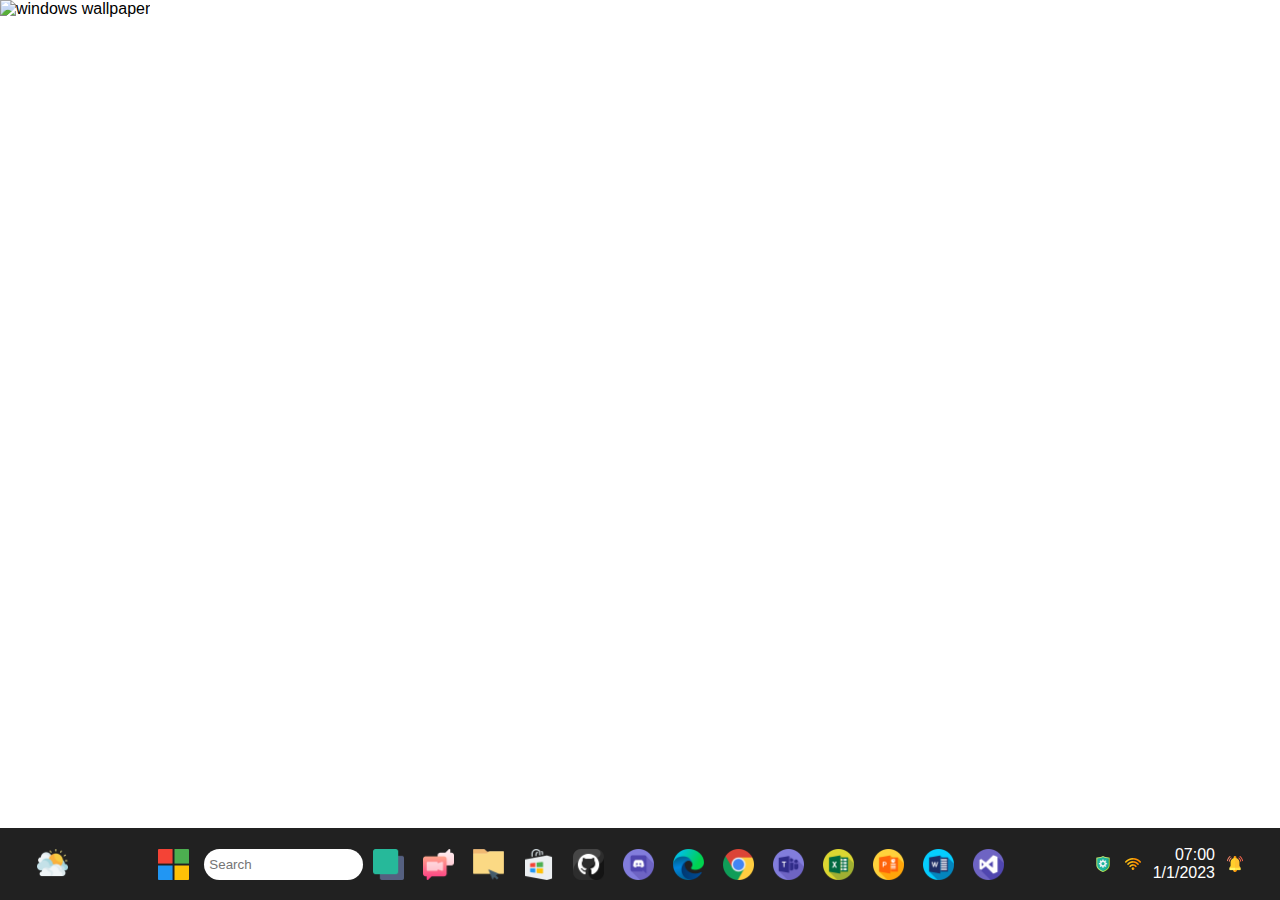
==== home.html @ e2c32464 "first commit" ====
<!DOCTYPE html>
<html lang="en">
  <head>
    <meta charset="UTF-8" />
    <meta http-equiv="X-UA-Compatible" content="IE=edge" />
    <meta name="viewport" content="width=device-width, initial-scale=1.0" />
    <title>Windows Web</title>
    <link rel="stylesheet" href="home-styles.css" />
  </head>
  <body>
    <div class="container">
      <!-- WALLPAPER -->
      <div class="wallpaper">
        <img
          src="https://wallpapercave.com/wp/wp7283040.jpg"
          alt="windows wallpaper"
        />
      </div>
      <!-- TASKBAR -->
      <div class="taskbar">
        <div class="taskbar__left">
          <img
            class="taskbar__icon"
            src="./img/homepage/cloudy.png"
            alt="weather"
          />
        </div>
        <div class="taskbar__middle">
          <img
            class="taskbar__icon"
            src="./img/homepage/microsoft (1).png"
            alt="windows"
          />
          <input class="taskbar__input" type="text" placeholder="Search" />
          <img
            class="taskbar__icon"
            src="./img/homepage/foreground.png"
            alt="tabs"
          />
          <img
            class="taskbar__icon"
            src="./img/homepage/video-call.png"
            alt="video call"
          />
          <img
            class="taskbar__icon"
            src="./img/homepage/folder-management.png"
            alt="file manager"
          />
          <img
            class="taskbar__icon"
            src="./img/homepage/microsoft (2).png"
            alt="store"
          />
          <img
            class="taskbar__icon"
            src="./img/homepage/github.png"
            alt="github"
          />
          <img
            class="taskbar__icon"
            src="./img/homepage/discord.png"
            alt="discord"
          />
          <img
            class="taskbar__icon"
            src="./img/homepage/microsoft.png"
            alt="edge"
          />
          <img
            class="taskbar__icon"
            src="./img/homepage/chrome (1).png"
            alt="chrome"
          />
          <img
            class="taskbar__icon"
            src="./img/homepage/teams.png"
            alt="teams"
          />
          <img
            class="taskbar__icon"
            src="./img/homepage/excel.png"
            alt="excel"
          />
          <img
            class="taskbar__icon"
            src="./img/homepage/powerpoint.png"
            alt="powerpoint"
          />
          <img class="taskbar__icon" src="./img/homepage/word.png" alt="word" />
          <img
            class="taskbar__icon"
            src="./img/homepage/visual-studio.png"
            alt="vscode"
          />
        </div>
        <div class="taskbar__right">
          <img
            class="taskbar__icon-small"
            src="./img/homepage/defender.png"
            alt="defender"
          />
          <img
            class="taskbar__icon-small"
            src="./img/homepage/wifi.png"
            alt="wifi"
          />
          <div class="taskbar__right-timedate">
            <p class="timedate">07:00</p>
            <p class="timedate">1/1/2023</p>
          </div>
          <img
            class="taskbar__icon-small"
            src="./img/homepage/notification.png"
            alt="notification"
          />
        </div>
      </div>
    </div>

    <script src="script.js"></script>
  </body>
</html>
---- home-styles.css ----
* {
  padding: 0;
  margin: 0;
  box-sizing: border-box;
  font-family: "Gill Sans", "Gill Sans MT", Calibri, "Trebuchet MS", sans-serif;
}

.container {
  height: 100vh;
}

.wallpaper {
  height: 92%;
}

.wallpaper img {
  height: 100%;
  width: 100%;
  object-fit: cover;
}

.taskbar {
  height: 8%;
  background-color: #212121;
  display: flex;
  justify-content: space-between;
  align-items: center;
  padding-inline: 30px;
}

.taskbar__middle {
  display: flex;
  justify-content: center;
  align-items: center;
}

.taskbar__right {
  display: flex;
  justify-content: center;
  align-items: center;
}

.taskbar__input {
  margin-inline: 3px;
  padding: 8px 5px;
  outline: none;
  border: none;
  border-radius: 10rem;
}

.taskbar__right-timedate {
  text-align: right;
  color: #fff;
  padding-inline: 5px;
}

.taskbar__icon {
  height: 45px;
  width: 45px;
  cursor: pointer;
  background: none;
  transition: all 0.5s ease;
  padding: 7px;
  margin-right: 5px;
}

.taskbar__icon-small {
  height: 30px;
  width: 30px;
  cursor: pointer;
  background: none;
  transition: all 0.5s ease;
  padding: 7px;
}

.taskbar__icon:hover,
.taskbar__icon-small:hover {
  border-radius: 5px;
  background: rgba(255, 255, 255, 0.25);
}
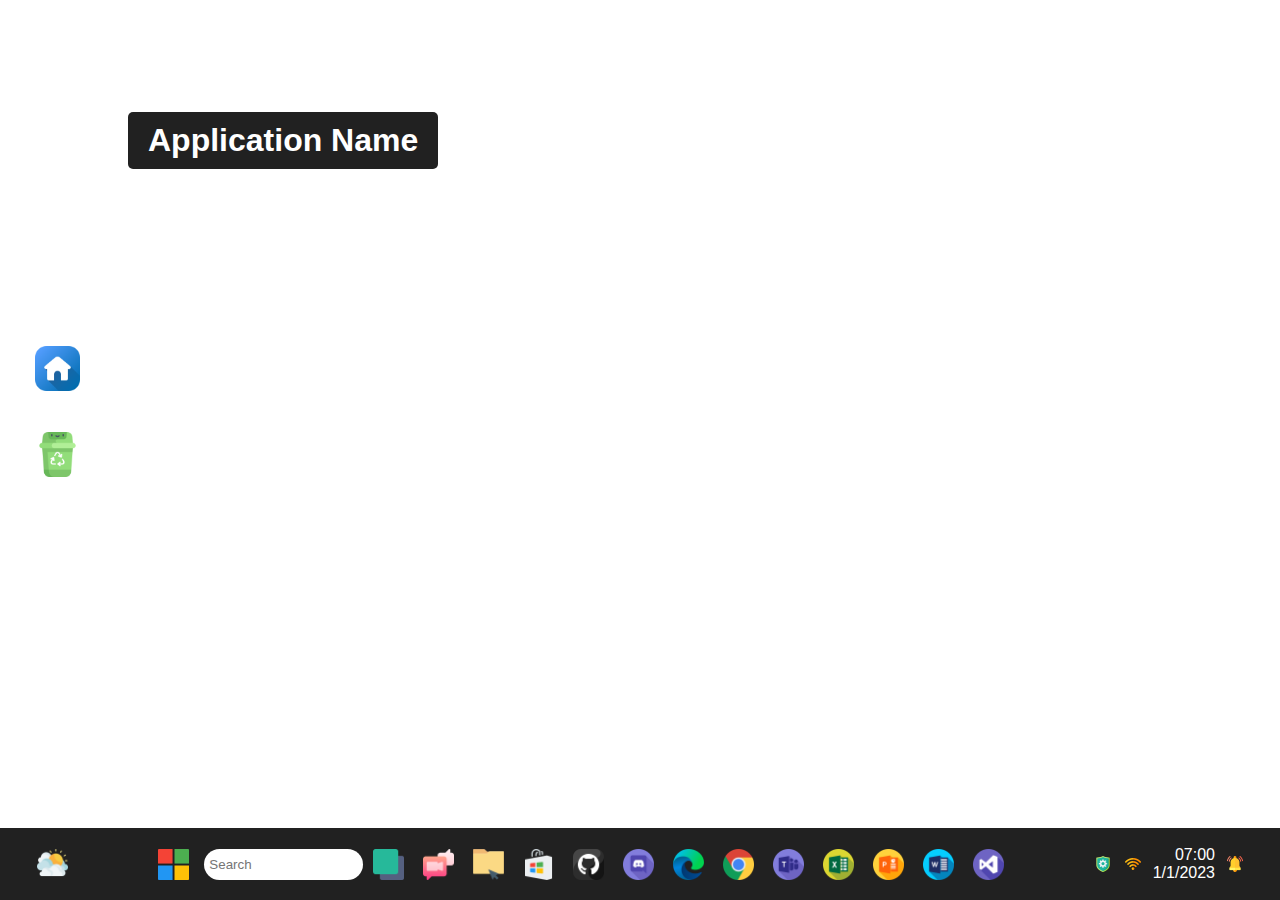
==== commit 93f08efa: "second commit" ====
--- a/home.html
+++ b/home.html
@@ -11,10 +11,22 @@
     <div class="container">
       <!-- WALLPAPER -->
       <div class="wallpaper">
+        <a href="./index.html"
+          ><img
+            class="wallpaper__icon"
+            src="./img/homepage/home-button.png"
+            alt="home"
+        /></a>
         <img
-          src="https://wallpapercave.com/wp/wp7283040.jpg"
-          alt="windows wallpaper"
+          class="wallpaper__icon"
+          src="./img/homepage/recycle-bin.png"
+          alt="recycle-bin"
         />
+        <!-- SHOW APP PREVIEW -->
+        <div class="appPreview">
+          <h1 class="appPreview__header">Application Name</h1>
+          <div class="appPreview__image"></div>
+        </div>
       </div>
       <!-- TASKBAR -->
       <div class="taskbar">
@@ -106,8 +118,8 @@
             alt="wifi"
           />
           <div class="taskbar__right-timedate">
-            <p class="timedate">07:00</p>
-            <p class="timedate">1/1/2023</p>
+            <p class="time timedate">07:00</p>
+            <p class="date timedate">1/1/2023</p>
           </div>
           <img
             class="taskbar__icon-small"
@@ -117,7 +129,6 @@
         </div>
       </div>
     </div>
-
     <script src="script.js"></script>
   </body>
 </html>
--- a/home-styles.css
+++ b/home-styles.css
@@ -10,13 +10,60 @@
 }
 
 .wallpaper {
+  position: relative;
   height: 92%;
+  background-image: url("https://wallpapercave.com/wp/wp7283040.jpg");
+  background-repeat: no-repeat;
+  background-position: center;
+  background-size: cover;
+  display: flex;
+  flex-direction: column;
+  justify-content: center;
+  align-items: flex-start;
+  gap: 2rem;
 }
 
-.wallpaper img {
+.wallpaper__icon {
+  height: 50px;
+  width: 50px;
+  object-fit: contain;
+  cursor: pointer;
+  margin-left: 2em;
+  transition: all 0.3s ease-in-out;
+  padding-bottom: 5px;
+}
+
+.wallpaper__icon:hover {
+  transform: translateX(10px);
+}
+
+.appPreview {
+  position: absolute;
+  top: 20%;
+  left: 50%;
+  transform: translate(-50%, -10%);
+  height: 60vh;
+  width: 80%;
+  text-align: center;
+}
+
+.appPreview__header {
+  background: #212121;
+  padding: 10px 20px;
+  color: #fff;
+  border-radius: 5px;
+  margin-bottom: 10px;
+  width: fit-content;
+}
+
+.appPreview__image {
   height: 100%;
   width: 100%;
-  object-fit: cover;
+  border-radius: 5px;
+  background-image: url("https://www.windowslatest.com/wp-content/uploads/2021/06/Windows-11-Start-Menu-light-mode.jpg");
+  background-size: contain;
+  background-position: center;
+  background-repeat: no-repeat;
 }
 
 .taskbar {
@@ -77,4 +124,5 @@
 .taskbar__icon-small:hover {
   border-radius: 5px;
   background: rgba(255, 255, 255, 0.25);
+  transform: translateY(-2.5px);
 }
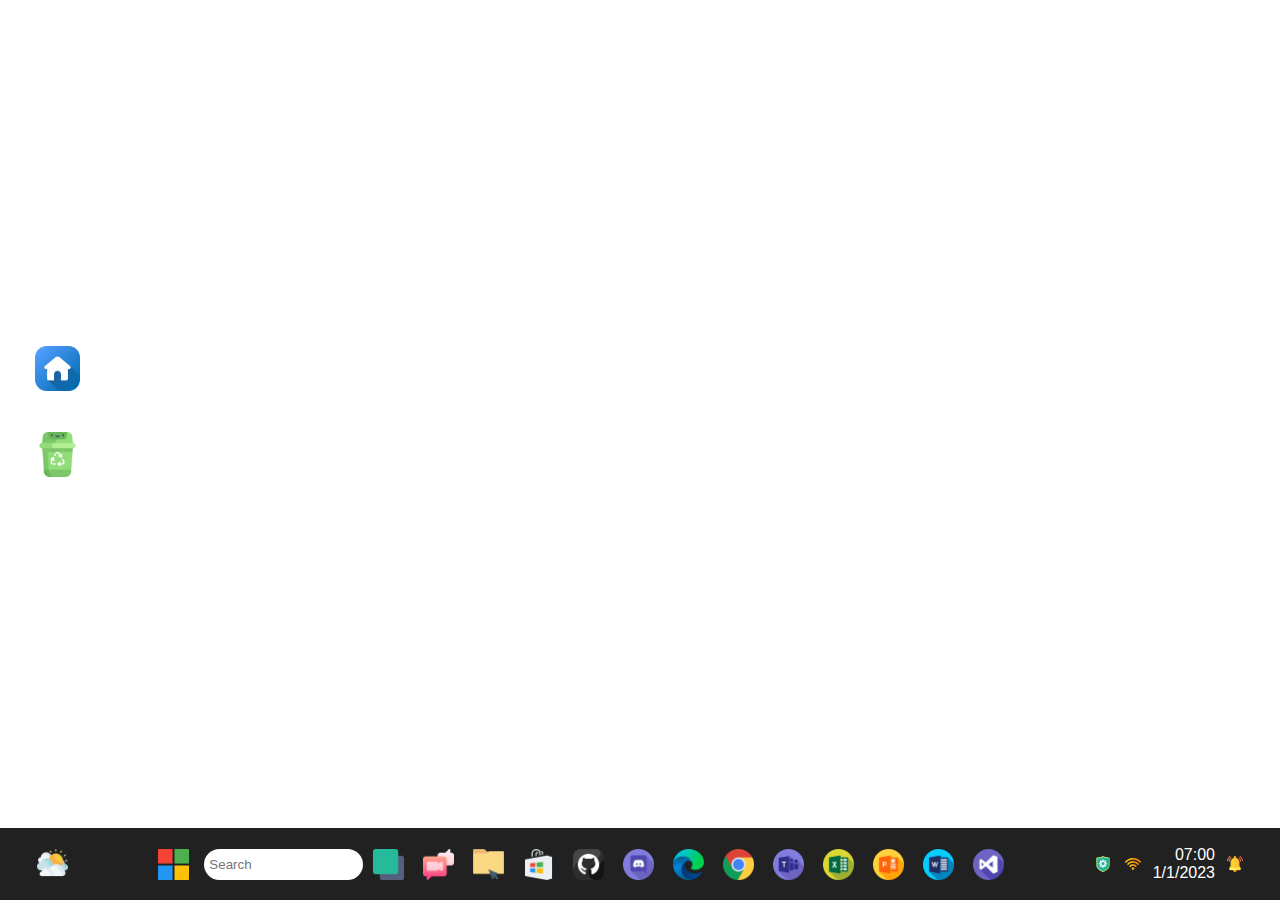
==== commit 02c3f224: "Adding more styling and transitions" ====
--- a/home.html
+++ b/home.html
@@ -41,69 +41,73 @@
           <img
             class="taskbar__icon"
             src="./img/homepage/microsoft (1).png"
-            alt="windows"
+            alt="Start"
           />
           <input class="taskbar__input" type="text" placeholder="Search" />
           <img
             class="taskbar__icon"
             src="./img/homepage/foreground.png"
-            alt="tabs"
+            alt="New Desktop"
           />
           <img
             class="taskbar__icon"
             src="./img/homepage/video-call.png"
-            alt="video call"
+            alt="Chat"
           />
           <img
             class="taskbar__icon"
             src="./img/homepage/folder-management.png"
-            alt="file manager"
+            alt="File Explorer"
           />
           <img
             class="taskbar__icon"
             src="./img/homepage/microsoft (2).png"
-            alt="store"
+            alt="Microsoft Store"
           />
           <img
             class="taskbar__icon"
             src="./img/homepage/github.png"
-            alt="github"
+            alt="Github"
           />
           <img
             class="taskbar__icon"
             src="./img/homepage/discord.png"
-            alt="discord"
+            alt="Discord"
           />
           <img
             class="taskbar__icon"
             src="./img/homepage/microsoft.png"
-            alt="edge"
+            alt="Microsoft Edge"
           />
           <img
             class="taskbar__icon"
             src="./img/homepage/chrome (1).png"
-            alt="chrome"
+            alt="Google Chrome"
           />
           <img
             class="taskbar__icon"
             src="./img/homepage/teams.png"
-            alt="teams"
+            alt="Microsoft Teams"
           />
           <img
             class="taskbar__icon"
             src="./img/homepage/excel.png"
-            alt="excel"
+            alt="Microsoft Excel"
           />
           <img
             class="taskbar__icon"
             src="./img/homepage/powerpoint.png"
-            alt="powerpoint"
+            alt="Microsoft PowerPoint"
           />
-          <img class="taskbar__icon" src="./img/homepage/word.png" alt="word" />
+          <img
+            class="taskbar__icon"
+            src="./img/homepage/word.png"
+            alt="Microsoft Word"
+          />
           <img
             class="taskbar__icon"
             src="./img/homepage/visual-studio.png"
-            alt="vscode"
+            alt="Visual Studio Code"
           />
         </div>
         <div class="taskbar__right">
--- a/home-styles.css
+++ b/home-styles.css
@@ -7,6 +7,7 @@
 
 .container {
   height: 100vh;
+  overflow: hidden;
 }
 
 .wallpaper {
@@ -33,22 +34,37 @@
   padding-bottom: 5px;
 }
 
+.wallpaper__icon--animate {
+  margin-left: 10em;
+}
+
 .wallpaper__icon:hover {
   transform: translateX(10px);
 }
 
 .appPreview {
+  /* display: none; */
   position: absolute;
   top: 20%;
   left: 50%;
   transform: translate(-50%, -10%);
   height: 60vh;
-  width: 80%;
+  /* TODO: Fix the width for the preview */
+  width: 50%;
   text-align: center;
+  top: 120%;
+  transition: all 0.3s ease;
+  z-index: 100;
+}
+
+.appPreview--display {
+  display: block;
+  top: 20%;
 }
 
 .appPreview__header {
   background: #212121;
+  margin-inline: auto;
   padding: 10px 20px;
   color: #fff;
   border-radius: 5px;
@@ -59,11 +75,13 @@
 .appPreview__image {
   height: 100%;
   width: 100%;
-  border-radius: 5px;
+  margin: 0 auto;
+  border-radius: 10px;
   background-image: url("https://www.windowslatest.com/wp-content/uploads/2021/06/Windows-11-Start-Menu-light-mode.jpg");
   background-size: contain;
-  background-position: center;
+  /* background-position: top center; */
   background-repeat: no-repeat;
+  box-shadow: rgba(0, 0, 0, 0.16) 0px 3px 6px, rgba(0, 0, 0, 0.23) 0px 3px 6px;
 }
 
 .taskbar {
@@ -120,6 +138,12 @@
   padding: 7px;
 }
 
+.taskbar__icon--active {
+  border-radius: 5px;
+  background: rgba(255, 255, 255, 0.25);
+  transform: translateY(-2.5px);
+}
+
 .taskbar__icon:hover,
 .taskbar__icon-small:hover {
   border-radius: 5px;
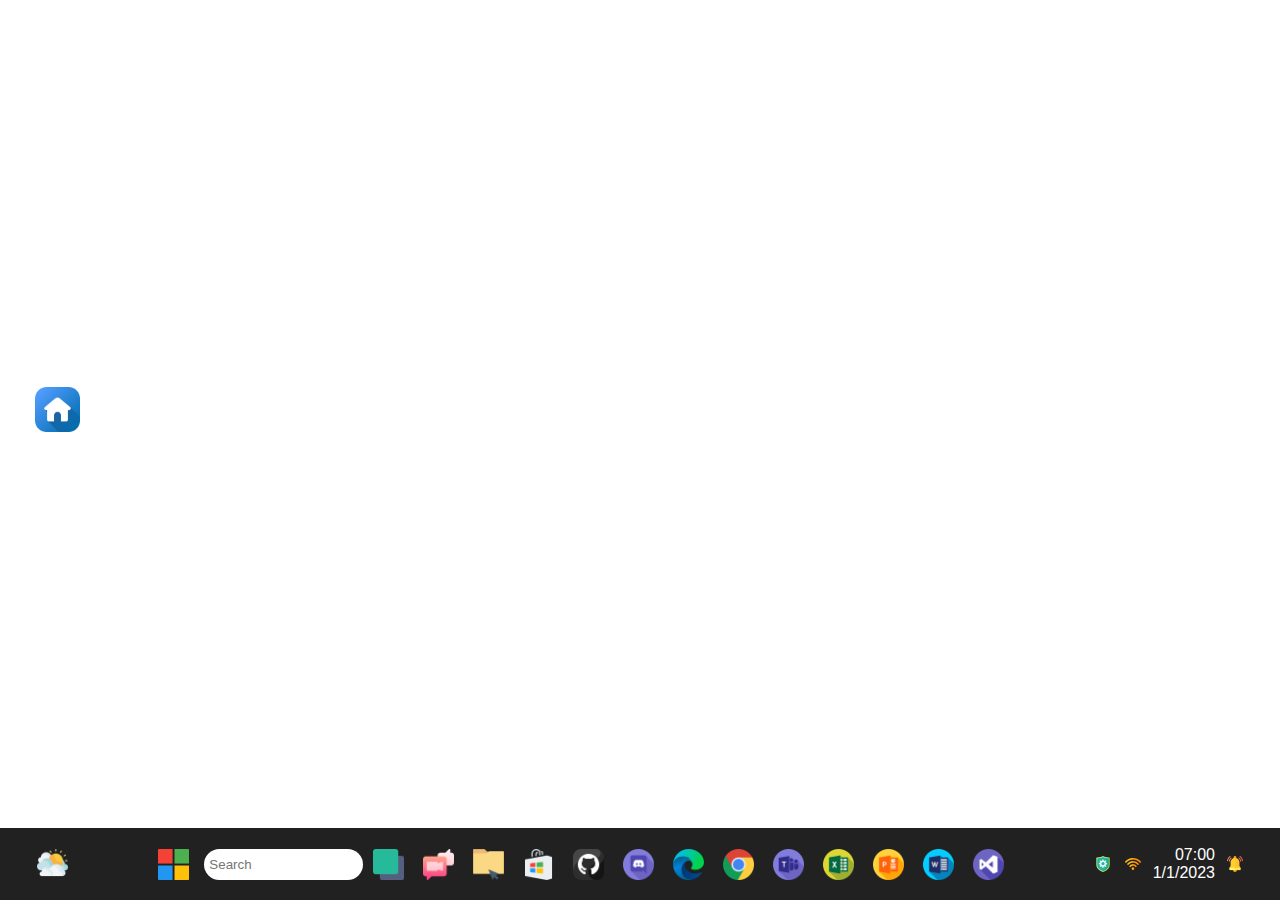
==== commit 01c9fb00: "Done some changes to the styling (animation & image preview)" ====
--- a/home.html
+++ b/home.html
@@ -17,15 +17,15 @@
             src="./img/homepage/home-button.png"
             alt="home"
         /></a>
-        <img
+        <!-- <img
           class="wallpaper__icon"
           src="./img/homepage/recycle-bin.png"
           alt="recycle-bin"
-        />
+        /> -->
         <!-- SHOW APP PREVIEW -->
         <div class="appPreview">
           <h1 class="appPreview__header">Application Name</h1>
-          <div class="appPreview__image"></div>
+          <img class="appPreview__image" src="" />
         </div>
       </div>
       <!-- TASKBAR -->
@@ -34,7 +34,7 @@
           <img
             class="taskbar__icon"
             src="./img/homepage/cloudy.png"
-            alt="weather"
+            alt="Widget"
           />
         </div>
         <div class="taskbar__middle">
@@ -123,7 +123,7 @@
           />
           <div class="taskbar__right-timedate">
             <p class="time timedate">07:00</p>
-            <p class="date timedate">1/1/2023</p>
+            <p class="dateHome timedate">1/1/2023</p>
           </div>
           <img
             class="taskbar__icon-small"
--- a/home-styles.css
+++ b/home-styles.css
@@ -39,26 +39,22 @@
 }
 
 .wallpaper__icon:hover {
-  transform: translateX(10px);
+  transform: translateX(5px);
 }
 
 .appPreview {
-  /* display: none; */
   position: absolute;
-  top: 20%;
+  top: 160%;
   left: 50%;
-  transform: translate(-50%, -10%);
-  height: 60vh;
-  /* TODO: Fix the width for the preview */
-  width: 50%;
+  transform: translate(-50%, -20%);
+  height: 65vh;
+  width: 55%;
   text-align: center;
-  top: 120%;
   transition: all 0.3s ease;
   z-index: 100;
 }
 
 .appPreview--display {
-  display: block;
   top: 20%;
 }
 
@@ -74,13 +70,10 @@
 
 .appPreview__image {
   height: 100%;
-  width: 100%;
+  max-width: 100%;
+  object-fit: cover;
   margin: 0 auto;
   border-radius: 10px;
-  background-image: url("https://www.windowslatest.com/wp-content/uploads/2021/06/Windows-11-Start-Menu-light-mode.jpg");
-  background-size: contain;
-  /* background-position: top center; */
-  background-repeat: no-repeat;
   box-shadow: rgba(0, 0, 0, 0.16) 0px 3px 6px, rgba(0, 0, 0, 0.23) 0px 3px 6px;
 }
 
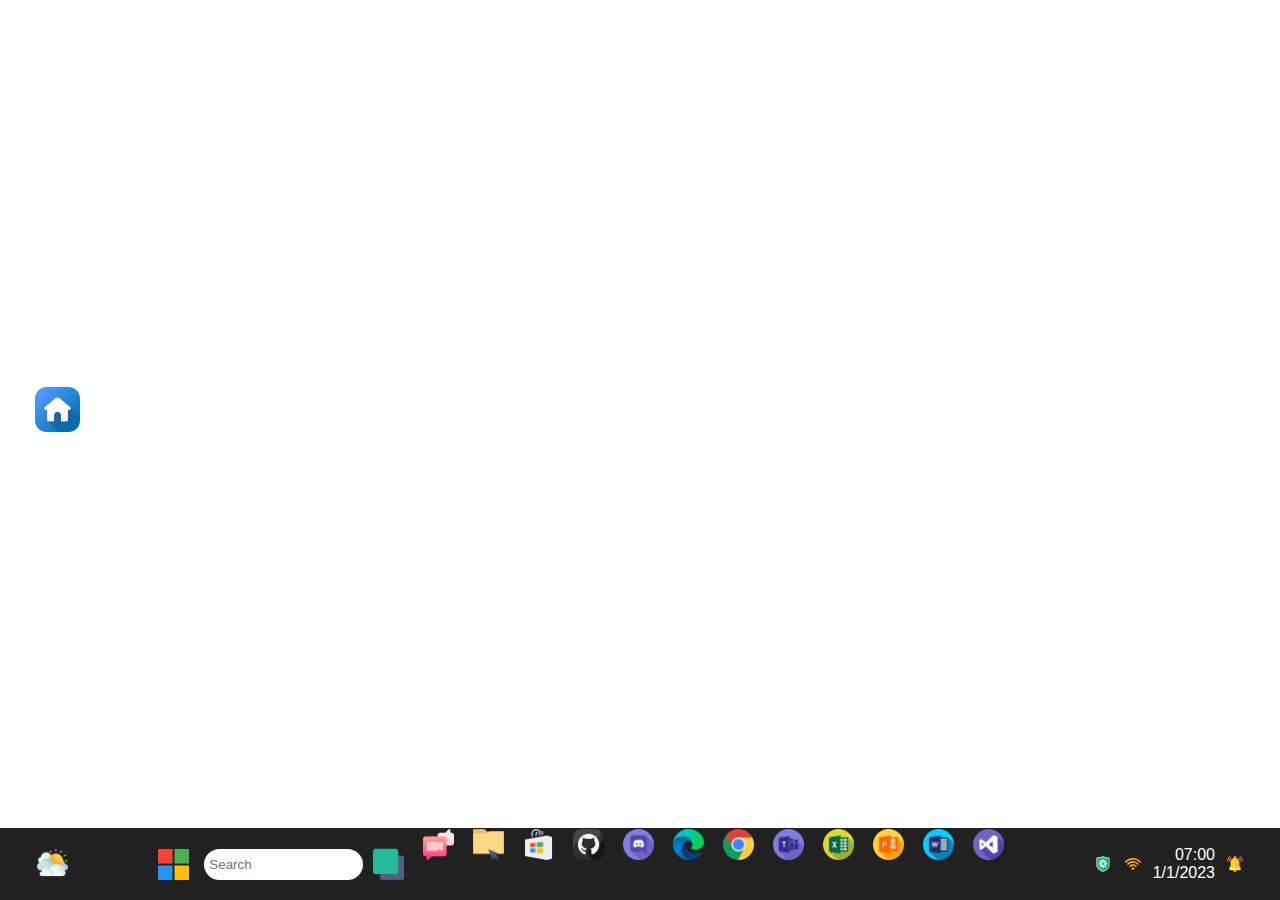
==== commit 64795302: "Started adding some gsap. Still weird." ====
--- a/home.html
+++ b/home.html
@@ -133,6 +133,7 @@
         </div>
       </div>
     </div>
+    <script src="https://cdnjs.cloudflare.com/ajax/libs/gsap/3.11.4/gsap.min.js"></script>
     <script src="script.js"></script>
   </body>
 </html>
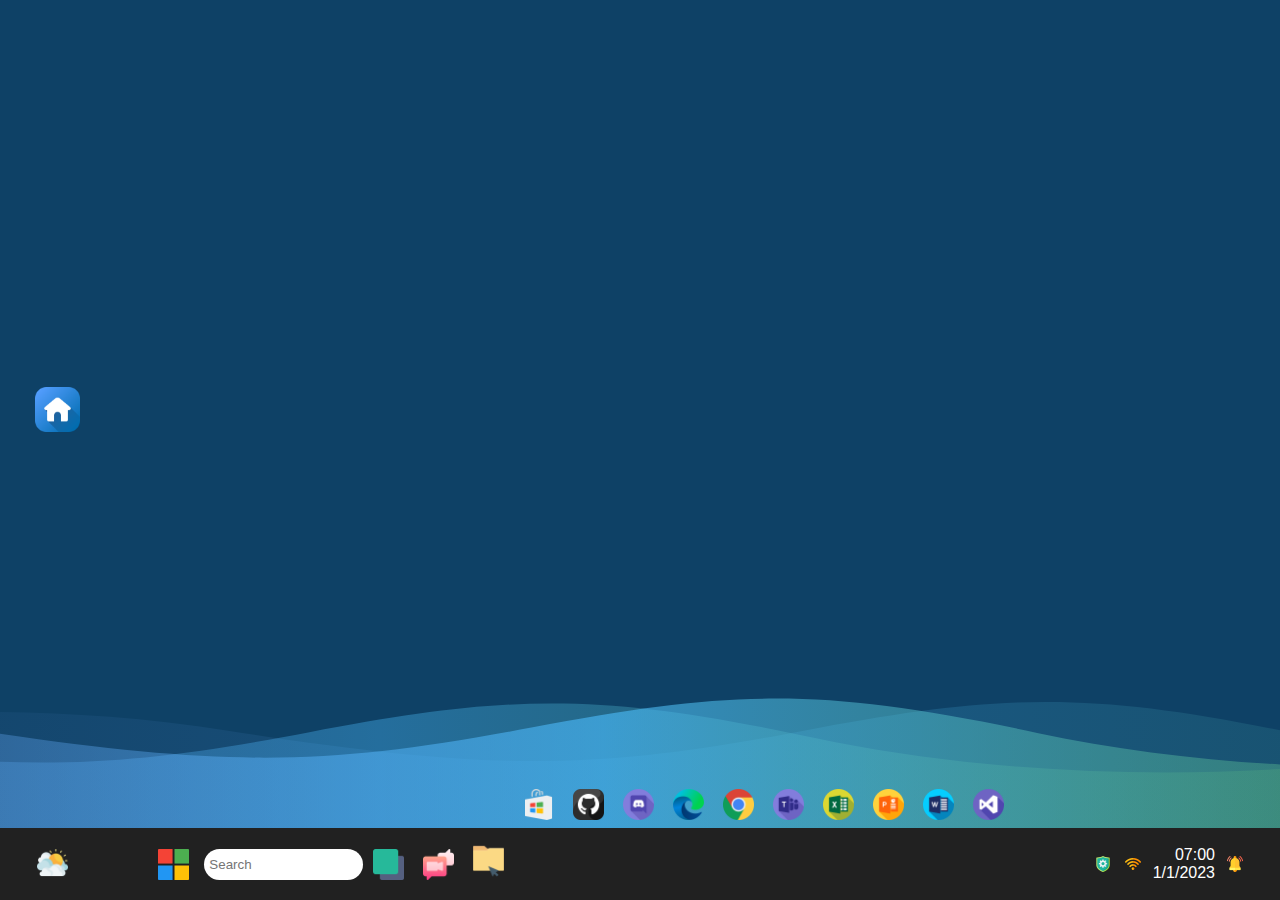
==== commit 2565d593: "Added animated backgrounds from animatedbackgrounds.me" ====
--- a/home.html
+++ b/home.html
@@ -8,6 +8,79 @@
     <link rel="stylesheet" href="home-styles.css" />
   </head>
   <body>
+    <!-- SVG taken from animatedbackgrounds.me (Codepen: https://codepen.io/kinglisky/pen/pejopv) -->
+    <svg
+      version="1.1"
+      xmlns="http://www.w3.org/2000/svg"
+      xmlns:xlink="http://www.w3.org/1999/xlink"
+      x="0px"
+      y="0px"
+      width="100%"
+      height="100%"
+      viewBox="0 0 1600 900"
+      preserveAspectRatio="xMidYMax slice"
+    >
+      <defs>
+        <linearGradient id="bg">
+          <stop
+            offset="0%"
+            style="stop-color: rgba(130, 158, 249, 0.06)"
+          ></stop>
+          <stop offset="50%" style="stop-color: rgba(76, 190, 255, 0.6)"></stop>
+          <stop
+            offset="100%"
+            style="stop-color: rgba(115, 209, 72, 0.2)"
+          ></stop>
+        </linearGradient>
+        <path
+          id="wave"
+          fill="url(#bg)"
+          d="M-363.852,502.589c0,0,236.988-41.997,505.475,0
+	s371.981,38.998,575.971,0s293.985-39.278,505.474,5.859s493.475,48.368,716.963-4.995v560.106H-363.852V502.589z"
+        />
+      </defs>
+      <g>
+        <use xlink:href="#wave" opacity=".3">
+          <animateTransform
+            attributeName="transform"
+            attributeType="XML"
+            type="translate"
+            dur="10s"
+            calcMode="spline"
+            values="270 230; -334 180; 270 230"
+            keyTimes="0; .5; 1"
+            keySplines="0.42, 0, 0.58, 1.0;0.42, 0, 0.58, 1.0"
+            repeatCount="indefinite"
+          />
+        </use>
+        <use xlink:href="#wave" opacity=".6">
+          <animateTransform
+            attributeName="transform"
+            attributeType="XML"
+            type="translate"
+            dur="8s"
+            calcMode="spline"
+            values="-270 230;243 220;-270 230"
+            keyTimes="0; .6; 1"
+            keySplines="0.42, 0, 0.58, 1.0;0.42, 0, 0.58, 1.0"
+            repeatCount="indefinite"
+          />
+        </use>
+        <use xlink:href="#wave" opacty=".9">
+          <animateTransform
+            attributeName="transform"
+            attributeType="XML"
+            type="translate"
+            dur="6s"
+            calcMode="spline"
+            values="0 230;-140 200;0 230"
+            keyTimes="0; .4; 1"
+            keySplines="0.42, 0, 0.58, 1.0;0.42, 0, 0.58, 1.0"
+            repeatCount="indefinite"
+          />
+        </use>
+      </g>
+    </svg>
     <div class="container">
       <!-- WALLPAPER -->
       <div class="wallpaper">
--- a/home-styles.css
+++ b/home-styles.css
@@ -10,10 +10,28 @@
   overflow: hidden;
 }
 
+/* CSS taken from animatedbackgrounds.me (Codepen: https://codepen.io/kinglisky/pen/pejopv) */
+svg {
+  position: absolute;
+  top: 0;
+  left: 0;
+  width: 100%;
+  height: 100%;
+  box-sizing: border-box;
+  display: block;
+  background-color: #0e4166;
+  background-image: linear-gradient(
+    to bottom,
+    rgba(14, 65, 102, 0.86),
+    #0e4166
+  );
+  z-index: -100;
+}
+
 .wallpaper {
   position: relative;
   height: 92%;
-  background-image: url("https://wallpapercave.com/wp/wp7283040.jpg");
+  /* background-image: url("https://wallpapercave.com/wp/wp7283040.jpg"); */
   background-repeat: no-repeat;
   background-position: center;
   background-size: cover;
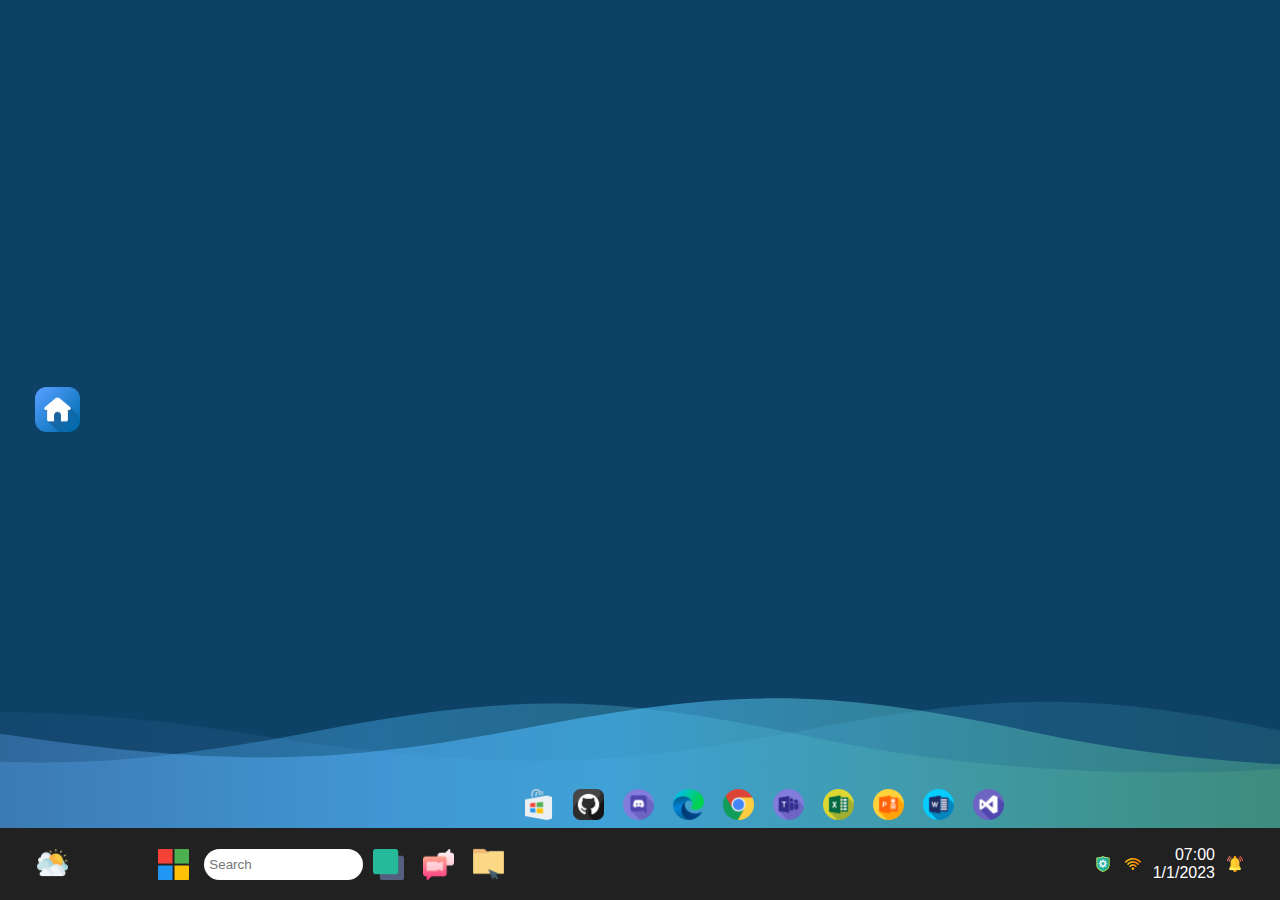
==== commit da7376b2: "Added the responsive design (somehow)" ====
--- a/home.html
+++ b/home.html
@@ -111,77 +111,87 @@
           />
         </div>
         <div class="taskbar__middle">
-          <img
-            class="taskbar__icon"
+          <button class="taskbar__middle-button previous">
+            <img src="./img/homepage/left-chevron.png" alt="previous" />
+          </button>
+          <img
+            class="taskbar__icon middle-icons"
             src="./img/homepage/microsoft (1).png"
             alt="Start"
           />
-          <input class="taskbar__input" type="text" placeholder="Search" />
-          <img
-            class="taskbar__icon"
+          <input
+            class="taskbar__input middle-icons"
+            type="text"
+            placeholder="Search"
+          />
+          <img
+            class="taskbar__icon middle-icons"
             src="./img/homepage/foreground.png"
             alt="New Desktop"
           />
           <img
-            class="taskbar__icon"
+            class="taskbar__icon middle-icons"
             src="./img/homepage/video-call.png"
             alt="Chat"
           />
           <img
-            class="taskbar__icon"
+            class="taskbar__icon middle-icons"
             src="./img/homepage/folder-management.png"
             alt="File Explorer"
           />
           <img
-            class="taskbar__icon"
+            class="taskbar__icon middle-icons"
             src="./img/homepage/microsoft (2).png"
             alt="Microsoft Store"
           />
           <img
-            class="taskbar__icon"
+            class="taskbar__icon middle-icons"
             src="./img/homepage/github.png"
             alt="Github"
           />
           <img
-            class="taskbar__icon"
+            class="taskbar__icon middle-icons"
             src="./img/homepage/discord.png"
             alt="Discord"
           />
           <img
-            class="taskbar__icon"
+            class="taskbar__icon middle-icons"
             src="./img/homepage/microsoft.png"
             alt="Microsoft Edge"
           />
           <img
-            class="taskbar__icon"
+            class="taskbar__icon middle-icons"
             src="./img/homepage/chrome (1).png"
             alt="Google Chrome"
           />
           <img
-            class="taskbar__icon"
+            class="taskbar__icon middle-icons"
             src="./img/homepage/teams.png"
             alt="Microsoft Teams"
           />
           <img
-            class="taskbar__icon"
+            class="taskbar__icon middle-icons"
             src="./img/homepage/excel.png"
             alt="Microsoft Excel"
           />
           <img
-            class="taskbar__icon"
+            class="taskbar__icon middle-icons"
             src="./img/homepage/powerpoint.png"
             alt="Microsoft PowerPoint"
           />
           <img
-            class="taskbar__icon"
+            class="taskbar__icon middle-icons"
             src="./img/homepage/word.png"
             alt="Microsoft Word"
           />
           <img
-            class="taskbar__icon"
+            class="taskbar__icon middle-icons"
             src="./img/homepage/visual-studio.png"
             alt="Visual Studio Code"
           />
+          <button class="taskbar__middle-button next">
+            <img src="./img/homepage/right-chevron.png" alt="next" />
+          </button>
         </div>
         <div class="taskbar__right">
           <img
--- a/home-styles.css
+++ b/home-styles.css
@@ -96,6 +96,7 @@
 }
 
 .taskbar {
+  position: relative;
   height: 8%;
   background-color: #212121;
   display: flex;
@@ -108,6 +109,28 @@
   display: flex;
   justify-content: center;
   align-items: center;
+}
+
+.taskbar__middle-button {
+  border: none;
+  background: transparent;
+  margin-inline: 5px;
+  position: absolute;
+  cursor: pointer;
+  display: none;
+}
+
+.taskbar__middle-button.previous {
+  left: 30%;
+}
+
+.taskbar__middle-button.next {
+  right: 44%;
+}
+
+.taskbar__middle-button > img {
+  width: 20px;
+  height: 20px;
 }
 
 .taskbar__right {
@@ -161,3 +184,22 @@
   background: rgba(255, 255, 255, 0.25);
   transform: translateY(-2.5px);
 }
+
+@media (max-width: 880px) {
+  .taskbar__middle-button.previous {
+    left: 25%;
+  }
+
+  .taskbar__middle-button.next {
+    right: 39%;
+  }
+}
+
+@media (max-width: 680px) {
+  .taskbar__middle-button.next {
+    right: 31%;
+  }
+  .taskbar__icon-small {
+    display: none;
+  }
+}
